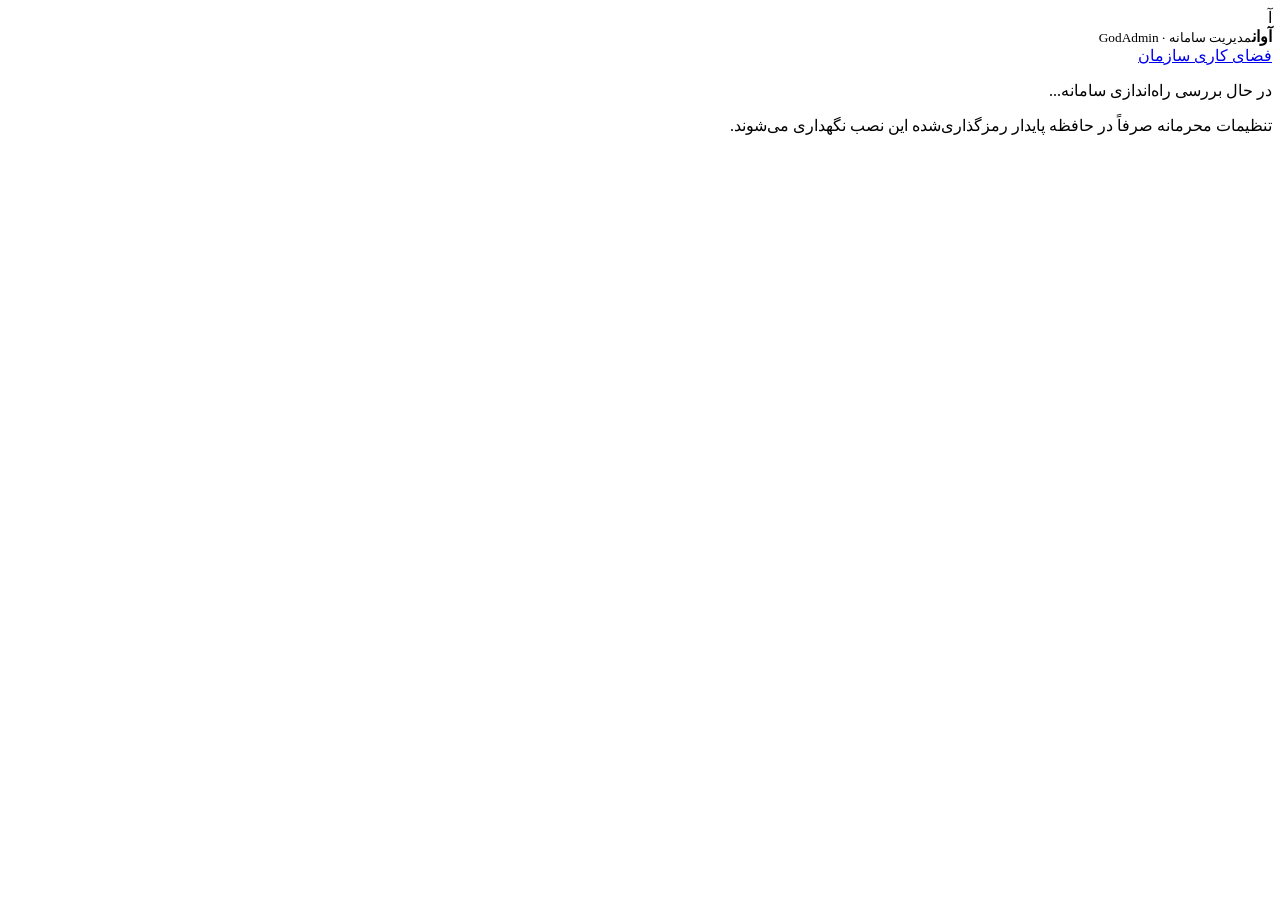
==== commercial/web/admin/index.html @ f3e0e5d3 "Add independent operational GodAdmin UI entrypoint without trial or default credentials" ====
<!doctype html>
<html lang="fa" dir="rtl">
<head><meta charset="utf-8"><meta name="viewport" content="width=device-width,initial-scale=1">
<title>آوان | مدیریت سامانه</title>
<link rel="stylesheet" href="/admin/assets/app.css">
<script defer src="/admin/assets/app.js"></script></head>
<body>
<header><div class="identity"><span class="brand">آ</span><div><strong>آوان</strong><small>مدیریت سامانه · GodAdmin</small></div></div>
<a class="visit" href="/">فضای کاری سازمان</a></header>
<main id="main" aria-live="polite"><section class="panel"><p>در حال بررسی راه‌اندازی سامانه...</p></section></main>
<footer>تنظیمات محرمانه صرفاً در حافظه پایدار رمزگذاری‌شده این نصب نگهداری می‌شوند.</footer>
</body></html>
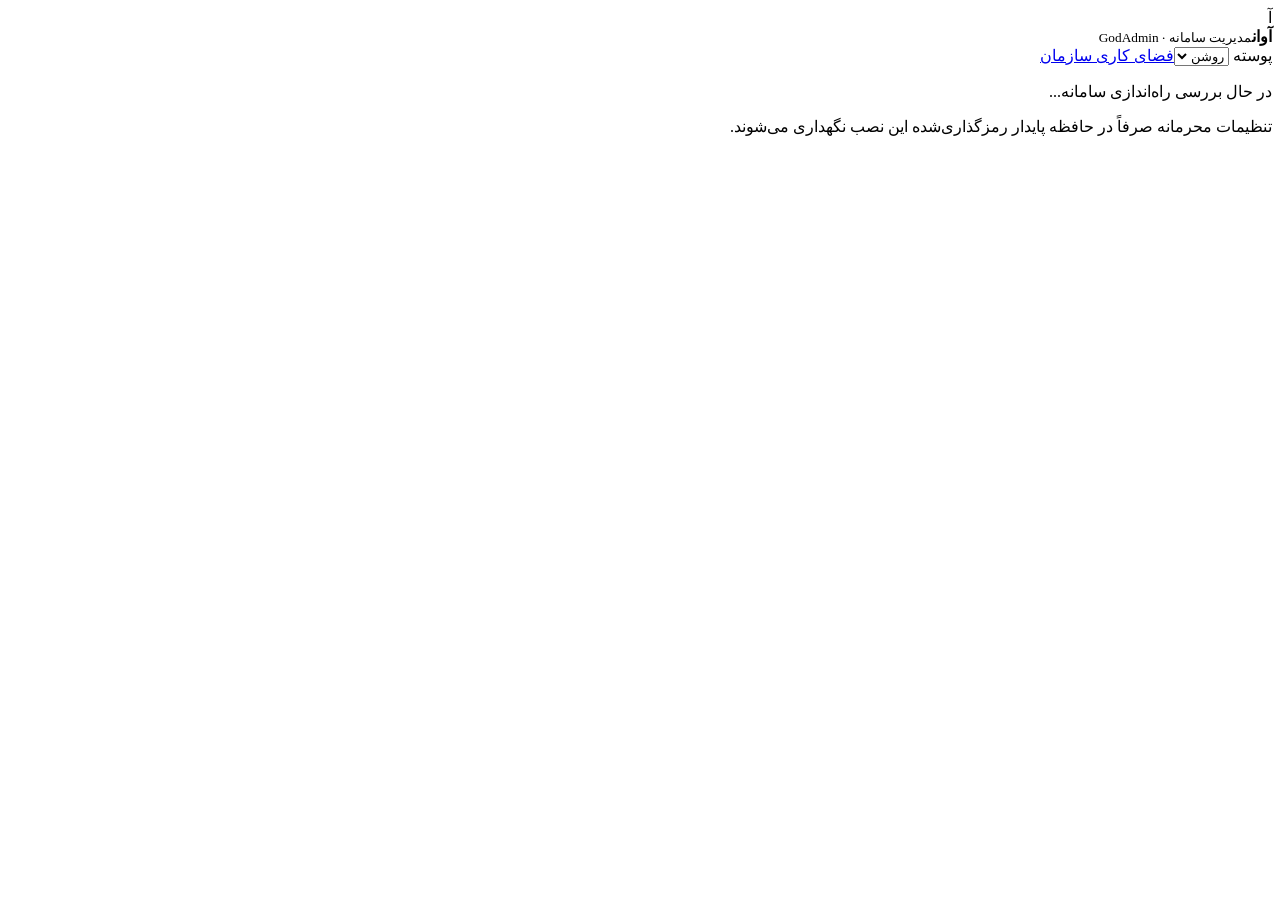
==== commit 1bbe96c1: "Add AVAN themes, Persian fonts, reliable idle sessions and Git update guide" ====
--- a/commercial/web/admin/index.html
+++ b/commercial/web/admin/index.html
@@ -3,10 +3,12 @@
 <head><meta charset="utf-8"><meta name="viewport" content="width=device-width,initial-scale=1">
 <title>آوان | مدیریت سامانه</title>
 <link rel="stylesheet" href="/admin/assets/app.css">
+<link rel="stylesheet" href="/assets/theme.css">
+<script defer src="/assets/theme.js"></script>
 <script defer src="/admin/assets/app.js"></script></head>
-<body>
+<body class="avan-admin">
 <header><div class="identity"><span class="brand">آ</span><div><strong>آوان</strong><small>مدیریت سامانه · GodAdmin</small></div></div>
-<a class="visit" href="/">فضای کاری سازمان</a></header>
+<label class="theme-control" for="theme-choice">پوسته <select id="theme-choice" aria-label="انتخاب پوسته"><option value="light">روشن</option><option value="dark">تیره</option><option value="green">سبز</option><option value="blue">آبی</option><option value="red">قرمز</option></select></label><a class="visit" href="/">فضای کاری سازمان</a></header>
 <main id="main" aria-live="polite"><section class="panel"><p>در حال بررسی راه‌اندازی سامانه...</p></section></main>
 <footer>تنظیمات محرمانه صرفاً در حافظه پایدار رمزگذاری‌شده این نصب نگهداری می‌شوند.</footer>
 </body></html>
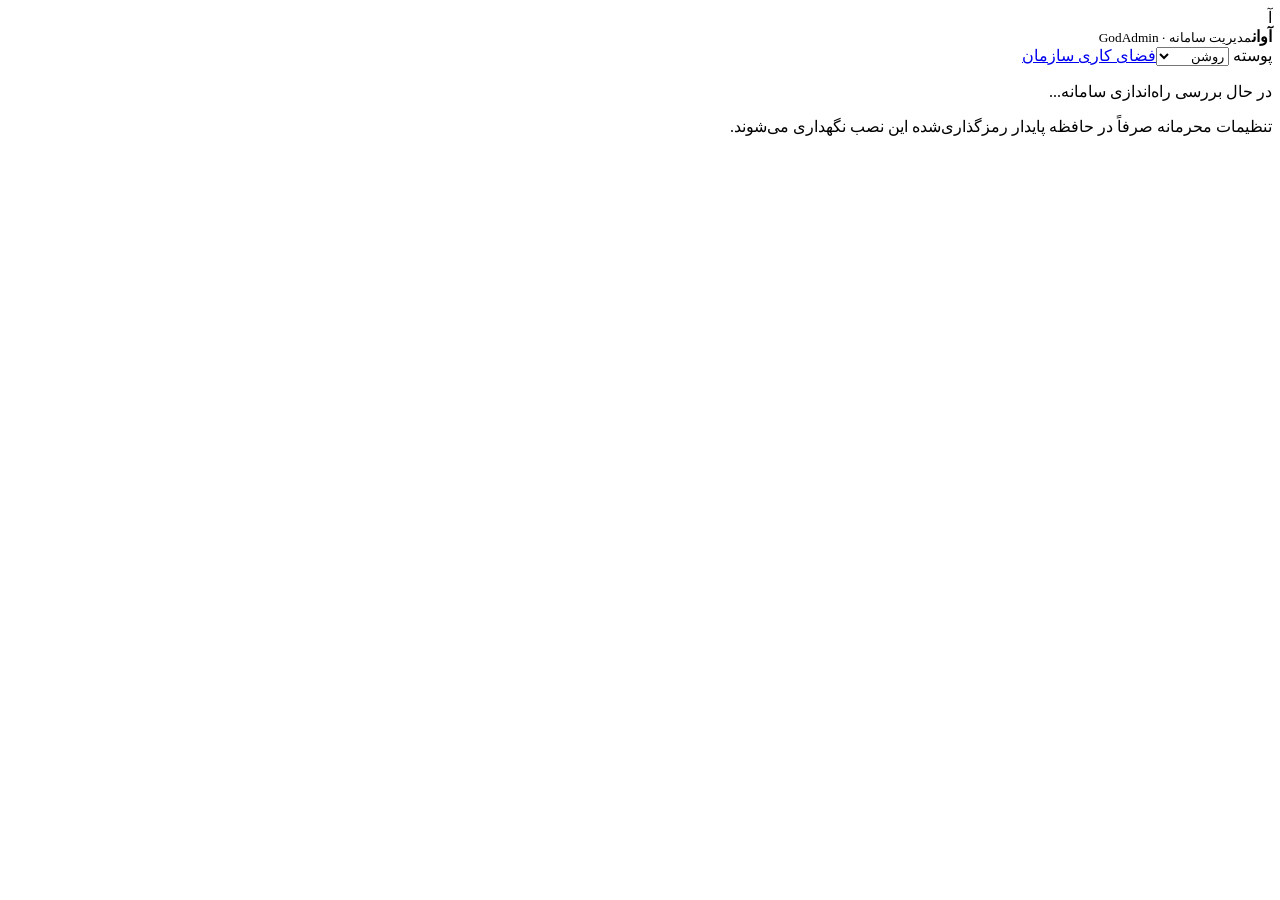
==== commit 5eecc4ab: "Brand red theme as Iran Rover and apply corporate toolbar colors" ====
--- a/commercial/web/admin/index.html
+++ b/commercial/web/admin/index.html
@@ -8,7 +8,7 @@
 <script defer src="/admin/assets/app.js"></script></head>
 <body class="avan-admin">
 <header><div class="identity"><span class="brand">آ</span><div><strong>آوان</strong><small>مدیریت سامانه · GodAdmin</small></div></div>
-<label class="theme-control" for="theme-choice">پوسته <select id="theme-choice" aria-label="انتخاب پوسته"><option value="light">روشن</option><option value="dark">تیره</option><option value="green">سبز</option><option value="blue">آبی</option><option value="red">قرمز</option></select></label><a class="visit" href="/">فضای کاری سازمان</a></header>
+<label class="theme-control" for="theme-choice">پوسته <select id="theme-choice" aria-label="انتخاب پوسته"><option value="light">روشن</option><option value="dark">تیره</option><option value="green">سبز</option><option value="blue">آبی</option><option value="red">ایران رور</option></select></label><a class="visit" href="/">فضای کاری سازمان</a></header>
 <main id="main" aria-live="polite"><section class="panel"><p>در حال بررسی راه‌اندازی سامانه...</p></section></main>
 <footer>تنظیمات محرمانه صرفاً در حافظه پایدار رمزگذاری‌شده این نصب نگهداری می‌شوند.</footer>
 </body></html>
